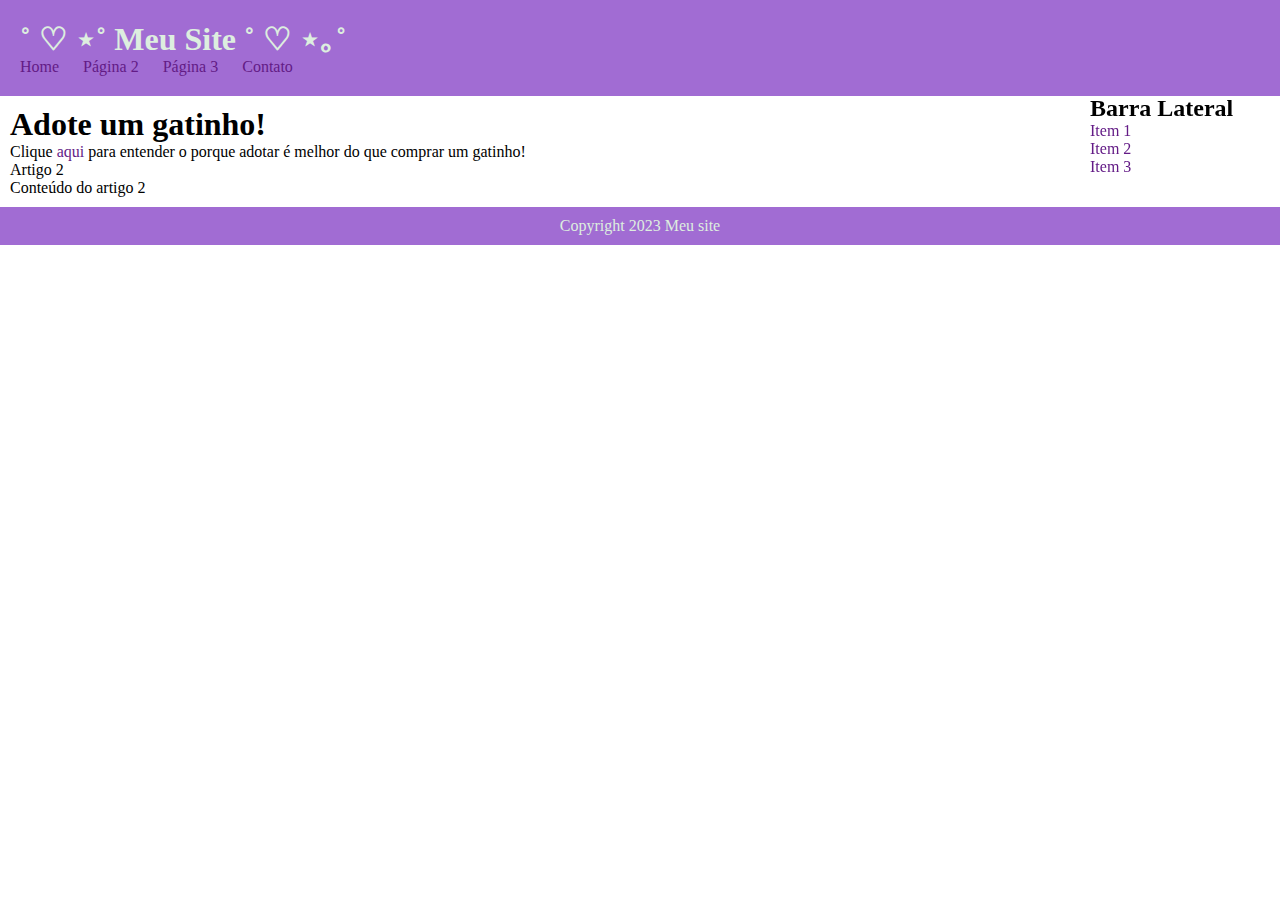
==== paginas/index.html @ e6ba1b4d "Primeiro Commit" ====
<!DOCTYPE html>
<html lang="pt-BR">
<head>
    <meta charset="UTF-8">
    <meta http-equiv="X-UA-Compatible" content="IE=edge">
    <meta name="viewport" content="width=device-width, initial-scale=1.0">
    <link rel="stylesheet" type="text/css" href="../estilos/layout.css"/>
    <title>Meu Site</title>
</head>
<body>
    <header>
        <h1>˚ ♡ ⋆˚ Meu Site ˚ ♡ ⋆｡˚</h1>
        <nav>
            <ul>
                <li><a href="../paginas/index.html">Home</a></li>
                <li><a href="../paginas/pagina2.html">Página 2</a></li>
                <li><a href="../paginas/pagina3.html">Página 3</a></li>
                <li><a href="../paginas/contato.html">Contato</a></li>
            </ul>
        </nav>
    </header>
    <main>
        <section>
            <article><h1>Adote um gatinho!</h1></article>
            <p>Clique <a href="../paginas/pagina2.html">aqui</a> para entender o porque adotar é melhor do que comprar um gatinho!</p>
            <article>Artigo 2</article>
            <p>Conteúdo do artigo 2</p>
        </section>
    </main>
    <aside>
        <h2>Barra Lateral</h2>
        <ul>
            <li><a href="#">Item 1</a></li>
            <li><a href="#">Item 2</a></li>
            <li><a href="#">Item 3</a></li>
        </ul>
    </aside>
    <footer>
        <p>Copyright 2023 Meu site</p>
    </footer>
</body>
</html>
---- estilos/layout.css ----
* {
    margin: 0;
    padding: 0;
}

body{
    font-family: Georgia, 'Times New Roman', Times, serif;
}
header{
    background-color: rgb(161, 108, 211);
    color:rgb(221, 238, 223);
    padding: 20px;
}
header h1{
    margin: 0;
}
nav ul{
    margin: 0;
    padding: 0;
    list-style: none;
}
nav ul li{
    display: inline-block;
    margin-right: 20px;
}
main{
    display: flex;
    padding: 10px;
    justify-content: space-between;
}
aside{
    position: fixed;
    width: 180px;
    height: 50px;
    top: 85px;
    padding: 10px;
    right: 0;

}
aside ul{
    margin: 0;
    list-style: none;
}
footer{
    /*margin: 100px;*/
    background-color: rgb(161, 108, 211);
    color: rgb(221, 238, 223);
    text-align: center;
    padding: 10px;
}
a{
    text-decoration: none;
}
a{
    color: rgb(99, 27, 134);
}
a:visited{
    color:rgb(107, 57, 141);
}
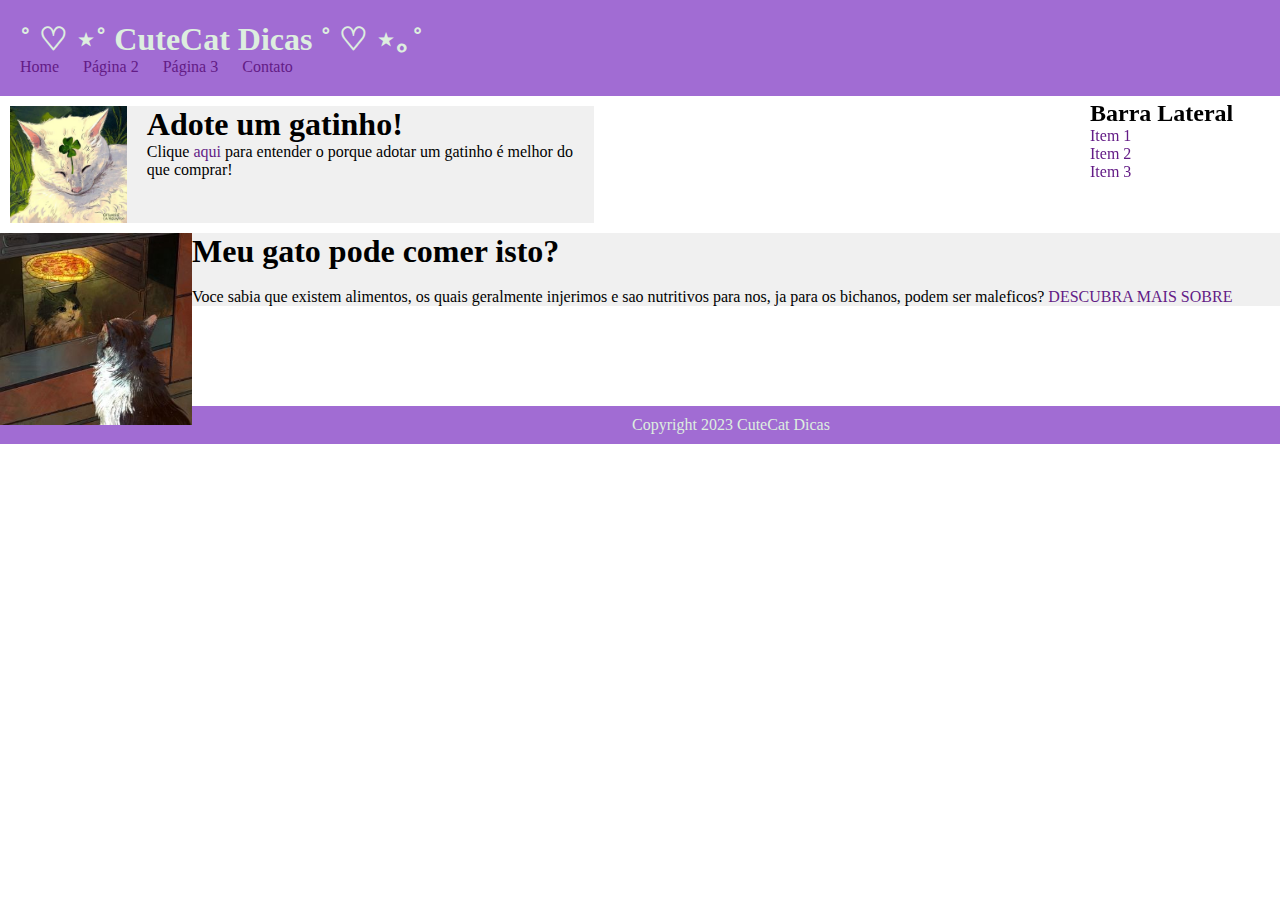
==== commit 5ad723b7: "Colocando articles" ====
--- a/paginas/index.html
+++ b/paginas/index.html
@@ -1,15 +1,18 @@
 <!DOCTYPE html>
 <html lang="pt-BR">
+
 <head>
     <meta charset="UTF-8">
     <meta http-equiv="X-UA-Compatible" content="IE=edge">
     <meta name="viewport" content="width=device-width, initial-scale=1.0">
-    <link rel="stylesheet" type="text/css" href="../estilos/layout.css"/>
-    <title>Meu Site</title>
+    <link rel="stylesheet" type="text/css" href="../estilos/layout.css" />
+    <link rel="shortcut icon" href="../imagens/cat.ico">
+    <title>CuteCat Dicas</title>
 </head>
+
 <body>
     <header>
-        <h1>˚ ♡ ⋆˚ Meu Site ˚ ♡ ⋆｡˚</h1>
+        <h1>˚ ♡ ⋆˚ CuteCat Dicas ˚ ♡ ⋆｡˚</h1>
         <nav>
             <ul>
                 <li><a href="../paginas/index.html">Home</a></li>
@@ -20,13 +23,25 @@
         </nav>
     </header>
     <main>
+
         <section>
-            <article><h1>Adote um gatinho!</h1></article>
-            <p>Clique <a href="../paginas/pagina2.html">aqui</a> para entender o porque adotar é melhor do que comprar um gatinho!</p>
-            <article>Artigo 2</article>
-            <p>Conteúdo do artigo 2</p>
+            <article>
+                <p><img src="../imagens/cat1Artigo.jpg" width="20%" align="left" id="image1">
+                    <h1>Adote um gatinho!</h1>
+            </article>
+            Clique <a href="../paginas/pagina2.html">aqui</a> para entender o porque adotar um gatinho é melhor do que comprar!</p>
+            <br>
         </section>
     </main>
+    <section>
+        <article>
+            <p><img src="../imagens/cat2FoodArtigo.jpg" width="15%" align="left">
+                <h1>Meu gato pode comer isto?</h1>
+            <br>
+        </article>
+        Voce sabia que existem alimentos, os quais geralmente injerimos e sao nutritivos para nos, ja para os bichanos, podem ser maleficos? <a href=pagina3.html>DESCUBRA MAIS SOBRE</a> </p>
+    </section>
+
     <aside>
         <h2>Barra Lateral</h2>
         <ul>
@@ -36,7 +51,8 @@
         </ul>
     </aside>
     <footer>
-        <p>Copyright 2023 Meu site</p>
+        <p>Copyright 2023 CuteCat Dicas</p>
     </footer>
 </body>
+
 </html>--- a/estilos/layout.css
+++ b/estilos/layout.css
@@ -23,6 +23,12 @@
     display: inline-block;
     margin-right: 20px;
 }
+section{
+    background-color: rgb(240, 240, 240);
+}
+#image1{
+    padding-right: 20px;
+}
 main{
     display: flex;
     padding: 10px;
@@ -32,7 +38,7 @@
     position: fixed;
     width: 180px;
     height: 50px;
-    top: 85px;
+    top: 90px;
     padding: 10px;
     right: 0;
 
@@ -42,12 +48,14 @@
     list-style: none;
 }
 footer{
-    /*margin: 100px;*/
+    display: block;
+    margin-top: 100px;
     background-color: rgb(161, 108, 211);
     color: rgb(221, 238, 223);
     text-align: center;
     padding: 10px;
 }
+
 a{
     text-decoration: none;
 }
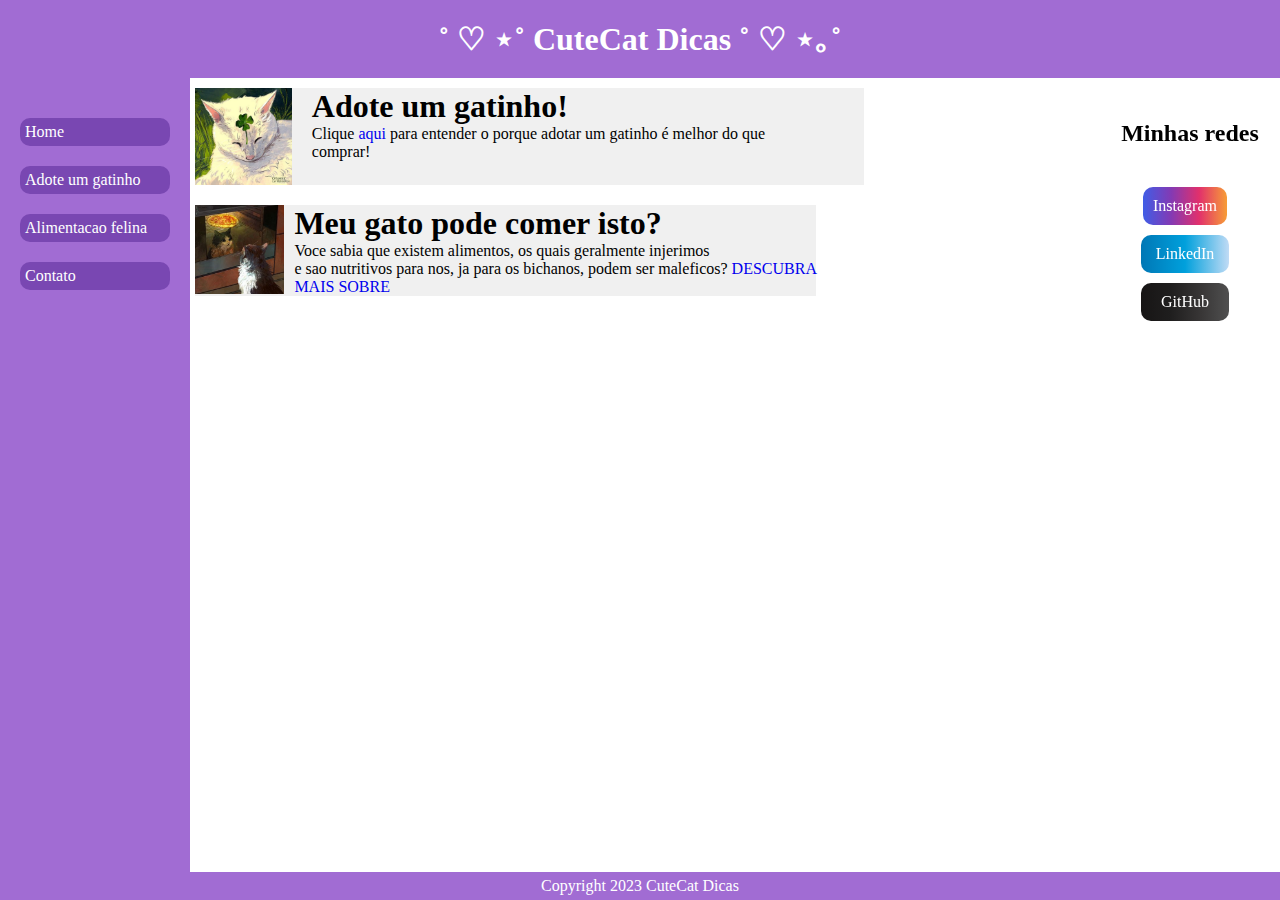
==== commit 456818e4: "Adicionando menu à esquerda" ====
--- a/paginas/index.html
+++ b/paginas/index.html
@@ -13,41 +13,43 @@
 <body>
     <header>
         <h1>˚ ♡ ⋆˚ CuteCat Dicas ˚ ♡ ⋆｡˚</h1>
-        <nav>
-            <ul>
-                <li><a href="../paginas/index.html">Home</a></li>
-                <li><a href="../paginas/pagina2.html">Página 2</a></li>
-                <li><a href="../paginas/pagina3.html">Página 3</a></li>
-                <li><a href="../paginas/contato.html">Contato</a></li>
-            </ul>
-        </nav>
     </header>
+    <nav>
+        <ul>
+            <li><a href="../paginas/index.html">Home</a></li>
+            <li><a href="../paginas/pagina2.html">Adote um gatinho</a></li>
+            <li><a href="../paginas/pagina3.html">Alimentacao felina</a></li>
+            <li><a href="../paginas/contato.html">Contato</a></li>
+        </ul>
+    </nav>
     <main>
-
-        <section>
+        <section id="section1">
             <article>
                 <p><img src="../imagens/cat1Artigo.jpg" width="20%" align="left" id="image1">
                     <h1>Adote um gatinho!</h1>
             </article>
-            Clique <a href="../paginas/pagina2.html">aqui</a> para entender o porque adotar um gatinho é melhor do que comprar!</p>
+            Clique <a href="../paginas/pagina2.html">aqui</a> para entender o porque adotar um gatinho é melhor do que
+            comprar!</p>
             <br>
         </section>
     </main>
-    <section>
-        <article>
-            <p><img src="../imagens/cat2FoodArtigo.jpg" width="15%" align="left">
-                <h1>Meu gato pode comer isto?</h1>
-            <br>
-        </article>
-        Voce sabia que existem alimentos, os quais geralmente injerimos e sao nutritivos para nos, ja para os bichanos, podem ser maleficos? <a href=pagina3.html>DESCUBRA MAIS SOBRE</a> </p>
-    </section>
+    <main>
+        <section id="section2">
+            <article>
+                <p><img src="../imagens/cat2FoodArtigo.jpg" width="16%" align="left" id="image2">
+                    <h1>Meu gato pode comer isto?</h1>
+            </article>
+            Voce sabia que existem alimentos, os quais geralmente injerimos <br> e sao nutritivos para nos, ja para os
+            bichanos, podem ser maleficos? <a href=pagina3.html>DESCUBRA MAIS SOBRE</a> </p>
+        </section>
+    </main>
 
     <aside>
-        <h2>Barra Lateral</h2>
+        <h2>Minhas redes</h2>
         <ul>
-            <li><a href="#">Item 1</a></li>
-            <li><a href="#">Item 2</a></li>
-            <li><a href="#">Item 3</a></li>
+            <li><a href="https://www.instagram.com/maripinas_" id="insta" target="_blank">Instagram</a></li>
+            <li><a href="https://www.linkedin.com/in/mariana-pereira-3552461b5/" id="linkedin" target="_blank">LinkedIn</a></li>
+            <li><a href="https://github.com/MariPinas" id="github" target="_blank">GitHub</a></li>
         </ul>
     </aside>
     <footer>
--- a/estilos/layout.css
+++ b/estilos/layout.css
@@ -1,6 +1,7 @@
 * {
     margin: 0;
     padding: 0;
+    box-sizing: border-box;
 }
 
 body{
@@ -8,60 +9,144 @@
 }
 header{
     background-color: rgb(161, 108, 211);
-    color:rgb(221, 238, 223);
+    color:rgb(255, 255, 255);
     padding: 20px;
 }
 header h1{
     margin: 0;
+    text-align: center;
 }
-nav ul{
-    margin: 0;
-    padding: 0;
-    list-style: none;
-}
-nav ul li{
-    display: inline-block;
-    margin-right: 20px;
+nav {
+    float: left;
+    width: 15% auto;
+    padding: 20px;
+    background-color: rgb(161, 108, 211);
+    color: white;
+    height: 800px; /*propriedade utilizada apenas para visualização*/
 }
 section{
     background-color: rgb(240, 240, 240);
 }
+#section1{
+    padding-right: 85px;
+}
+#section2{
+    /*oi*/
+}
+section::after {
+    content: "";
+    display: table;
+    clear: both;  
+}
 #image1{
     padding-right: 20px;
 }
+#image2{
+    padding-right: 10px;
+}
 main{
+    float: middle;
     display: flex;
-    padding: 10px;
+    padding: 10px 5px;
     justify-content: space-between;
+    width: 60%;
 }
 aside{
     position: fixed;
     width: 180px;
     height: 50px;
-    top: 90px;
+    top: 110px;
     padding: 10px;
     right: 0;
-
+    text-align: center;
+    
 }
 aside ul{
+    padding: 20px;
     margin: 0;
     list-style: none;
 }
+
+#insta {
+    padding: 10px;
+    border: none;
+    border-radius: 10px;
+    color: white;
+    display: inline-block;
+    background-image: linear-gradient(to right, #405DE6, #833AB4, #E1306C, #f79d37);
+}
+#linkedin {
+    padding: 10px 15px;
+    border: none;
+    border-radius: 10px;
+    color: white;
+    margin-top: 10px;
+    display: inline-block;
+    background-image: linear-gradient(to right, #0077b5, #00a0dc, #c0dbf5);
+}
+#github{
+    background-color: rgb(131, 58, 180);
+    padding: 10px 20px;
+    border: none;
+    border-radius: 10px;
+    color: white;
+    margin-top: 10px;
+    display: inline-block;
+    background-image: linear-gradient(to right, #171515, #1f1e1e,#373535, #505050);
+}
 footer{
-    display: block;
-    margin-top: 100px;
+    width: 100%;
+    bottom: 0;
     background-color: rgb(161, 108, 211);
-    color: rgb(221, 238, 223);
+    color: rgb(255, 255, 255);
     text-align: center;
-    padding: 10px;
+    padding: 5px 10px;
+    position: fixed;
 }
-
 a{
     text-decoration: none;
 }
-a{
-    color: rgb(99, 27, 134);
+
+ul{
+    margin: 0;
+    padding: 0;
+    list-style: none;
+    width: 150px;
 }
-a:visited{
-    color:rgb(107, 57, 141);
+/*posicionamento dos itens da lista para depois posicionar o submenu*/
+ul li{
+    position: relative;
 }
+/*Posicionando o menu do lado direito*/
+li ul{
+    position: absolute;
+    left: 149px;
+    top: 0;
+    display: none;
+}
+/* Melhorando a aparencia do menu mas ele ainda não aparecerá*/
+ul li a{
+    display: block;
+    text-decoration: none;
+    color: rgb(255, 255, 255);
+    background-color: rgba(82, 34, 145, 0.5);
+    padding: 5px;
+    margin-top: 20px;
+    border-radius: 10px;
+}
+/*Exibindo o submenu*/
+li:hover ul{
+    display: block;
+}
+/*Estilizando o evento hover*/
+ul li a:hover{
+    text-decoration: underline;
+    font-weight:bold;
+    background-color: rgb(125, 85, 189);
+}
+@media (max-width:600px){
+    nav, main, aside {
+        width: 100%;
+        height: auto;
+    }
+}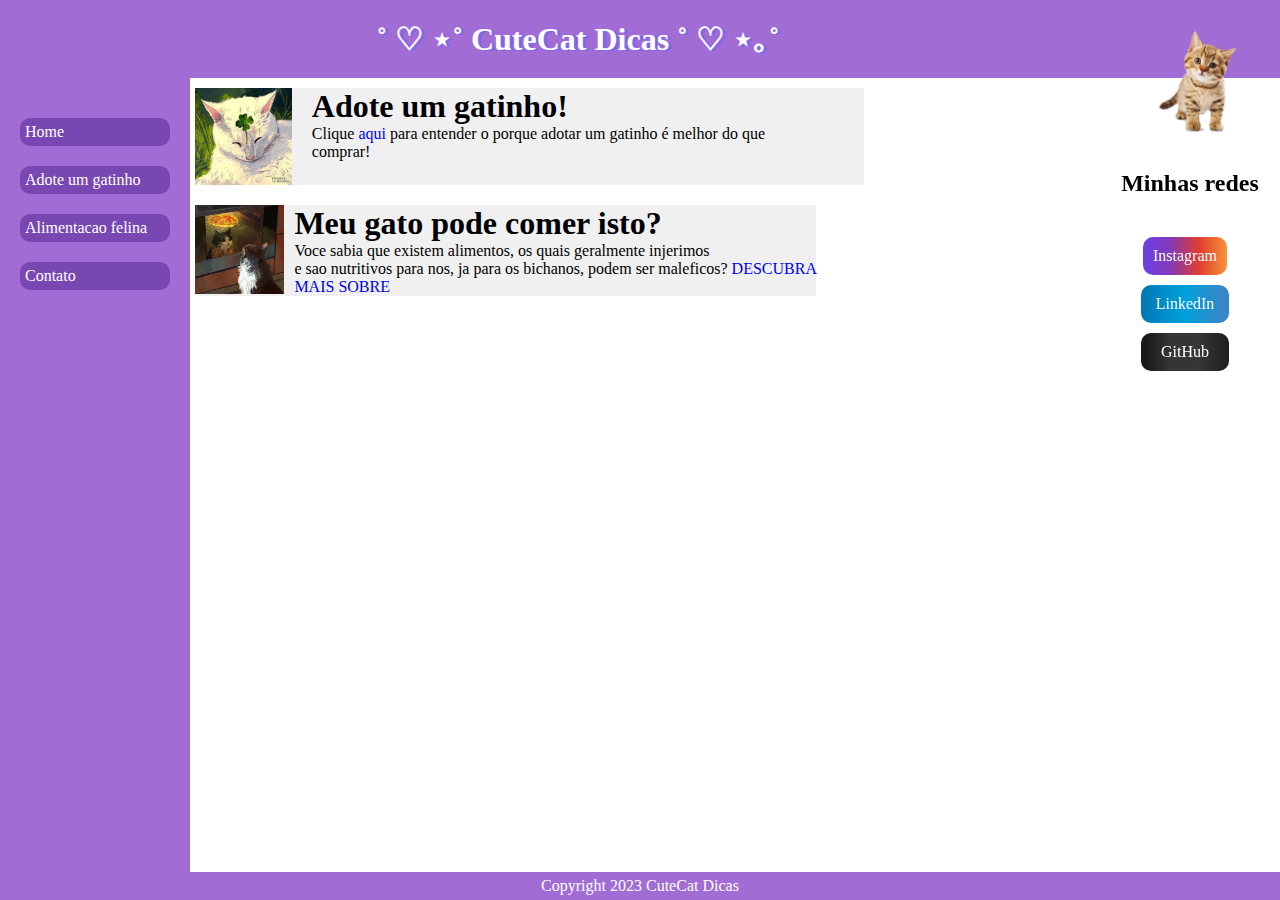
==== commit fdd5f8bd: "Modificacoes simples no index e fazendo testes para aprendizado" ====
--- a/paginas/index.html
+++ b/paginas/index.html
@@ -12,6 +12,7 @@
 
 <body>
     <header>
+        <img src="../imagens/catStick.png" id="gato">
         <h1>˚ ♡ ⋆˚ CuteCat Dicas ˚ ♡ ⋆｡˚</h1>
     </header>
     <nav>
--- a/estilos/layout.css
+++ b/estilos/layout.css
@@ -3,7 +3,6 @@
     padding: 0;
     box-sizing: border-box;
 }
-
 body{
     font-family: Georgia, 'Times New Roman', Times, serif;
 }
@@ -15,6 +14,7 @@
 header h1{
     margin: 0;
     text-align: center;
+    text-shadow: mediumslateblue 3px 1px;
 }
 nav {
     float: left;
@@ -44,6 +44,10 @@
 #image2{
     padding-right: 10px;
 }
+#gato{
+    width: 10%;
+    float: right;
+}
 main{
     float: middle;
     display: flex;
@@ -55,7 +59,7 @@
     position: fixed;
     width: 180px;
     height: 50px;
-    top: 110px;
+    top: 160px;
     padding: 10px;
     right: 0;
     text-align: center;
@@ -73,7 +77,7 @@
     border-radius: 10px;
     color: white;
     display: inline-block;
-    background-image: linear-gradient(to right, #405DE6, #833AB4, #E1306C, #f79d37);
+    background-image: linear-gradient(to right, #6c40e6, #833AB4, #e13c30, #f79437);
 }
 #linkedin {
     padding: 10px 15px;
@@ -82,17 +86,16 @@
     color: white;
     margin-top: 10px;
     display: inline-block;
-    background-image: linear-gradient(to right, #0077b5, #00a0dc, #c0dbf5);
+    background-image: linear-gradient(to right, #0077b5, #00a0dc, #3f83c2);
 }
 #github{
-    background-color: rgb(131, 58, 180);
     padding: 10px 20px;
     border: none;
     border-radius: 10px;
     color: white;
     margin-top: 10px;
     display: inline-block;
-    background-image: linear-gradient(to right, #171515, #1f1e1e,#373535, #505050);
+    background-image: linear-gradient(to right, #171515,#353535 ,#373535,#1f1e1e );
 }
 footer{
     width: 100%;
